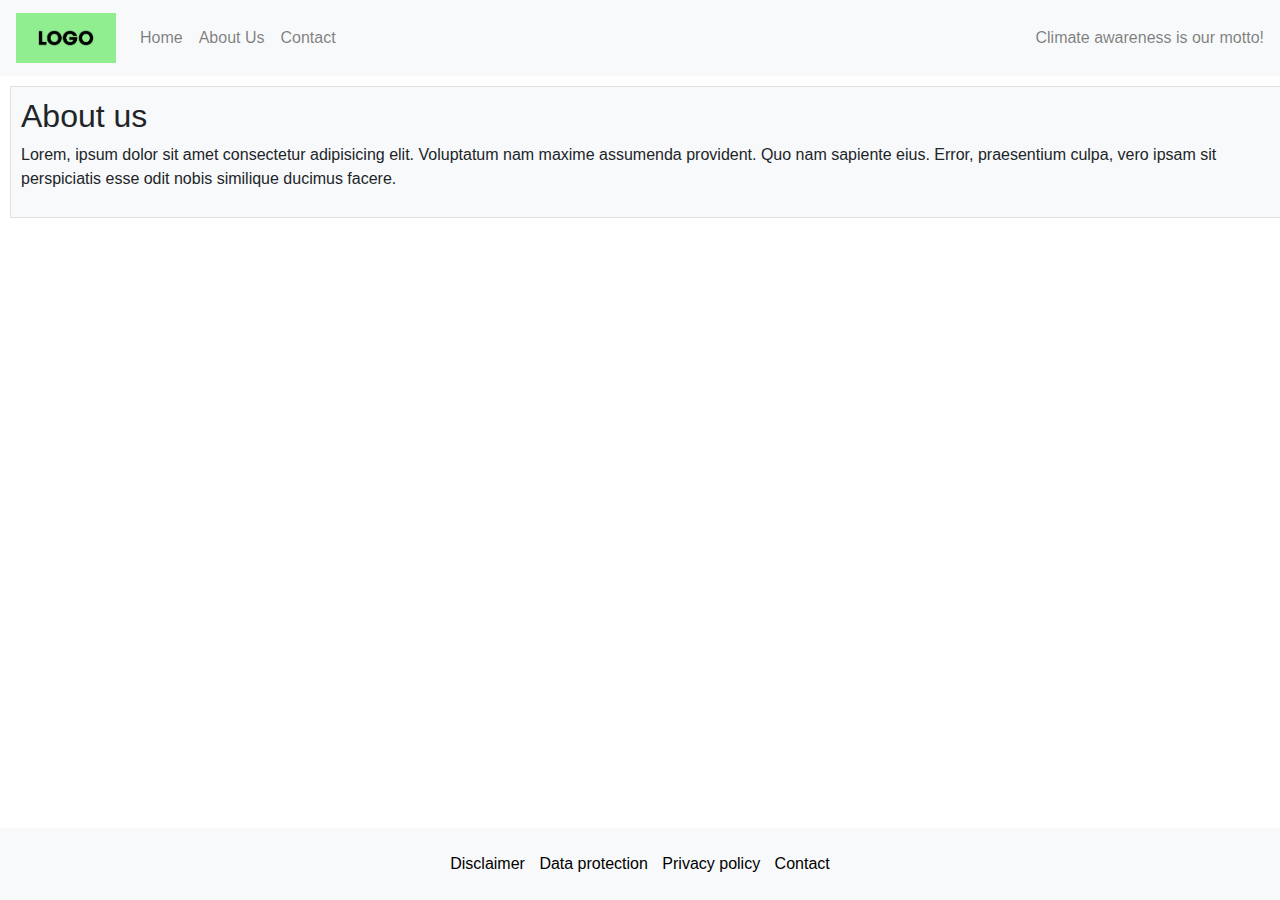
==== aboutus.html @ d9a097ef "Add codebase to git" ====
<!DOCTYPE html>
<html>
  <head>
    <script src="https://ajax.googleapis.com/ajax/libs/jquery/3.7.1/jquery.min.js"></script>
    <script src="navigation.js"></script>
    <title>Klimawandel Webseite</title>
    <link
      rel="stylesheet"
      href="https://stackpath.bootstrapcdn.com/bootstrap/4.5.0/css/bootstrap.min.css"
    />
    <link rel="stylesheet" href="style.css" />
    <meta name="viewport" content="width=device-width, initial-scale=1.0" />
  </head>
  <body>
    <div class="page-container">
      <!-- Header -->
      <header>
        <nav class="navbar navbar-expand-lg navbar-light bg-light">
          <a class="navbar-brand" href="#">
            <img
              src="logo.png"
              alt="Logo"
              class="d-inline-block align-top logo"
            />
          </a>
          <button
            class="navbar-toggler"
            type="button"
            data-toggle="collapse"
            data-target="#navbarText"
            aria-controls="navbarText"
            aria-expanded="false"
            aria-label="Toggle navigation"
          >
            <span class="navbar-toggler-icon"></span>
          </button>
          <div class="collapse navbar-collapse" id="navbarText">
            <ul class="navbar-nav mr-auto">
              <li id="home" class="nav-item" onclick="home()">
                <a class="nav-link" href="index.html">Home </a>
              </li>
              <li id="aboutus" class="nav-item" onclick="about()">
                <a class="nav-link" href="aboutus.html">About Us</a>
              </li>
              <li id="contact" class="nav-item" onclick="contact()">
                <a class="nav-link" href="contact.html">Contact</a>
              </li>
            </ul>
            <span class="navbar-text"> Climate awareness is our motto! </span>
          </div>
        </nav>
      </header>

      <!-- Content -->
      <div class="row row-resp">
        <div class="col">
          <div class="container-fluid box2">
            <h2>About us</h2>
            <p>
              Lorem, ipsum dolor sit amet consectetur adipisicing elit.
              Voluptatum nam maxime assumenda provident. Quo nam sapiente eius.
              Error, praesentium culpa, vero ipsam sit perspiciatis esse odit
              nobis similique ducimus facere.
            </p>
          </div>
        </div>
      </div>

      <!-- Footer -->
      <footer class="bg-light text-center text-lg-start footer container-fluid">
        <div class="container p-4">
          <a class="footerLinks" href="disclaimer.html">Disclaimer</a>
          <a class="footerLinks" href="dataprotection.html">Data protection</a>
          <a class="footerLinks" href="privacypolicy.html">Privacy policy</a>
          <a class="footerLinks" href="contact.html">Contact</a>
        </div>
      </footer>

      <script src="https://stackpath.bootstrapcdn.com/bootstrap/4.5.0/js/bootstrap.min.js"></script>
    </div>
  </body>
</html>
---- style.css ----
/* Sortable tables */
table.sortable thead {
  background-color: #90ee90;
  color: #000;
  font-weight: bold;
  cursor: default;
}

#inputTable {
  width: 100%;
  font-size: 16px;
  padding: 12px 20px 12px 40px;
  border: 1px solid #dee2e6;
  margin-bottom: 12px;
}

/* Navigation */

.logo {
  background-color: #90ee90;
  width: 100px;
}

.footer {
  position: fixed;
  bottom: 0;
}

.footerLinks {
  padding-left: 5px;
  padding-right: 5px;
  color: #000;
}

.footerLinks:hover {
  padding-left: 5px;
  padding-right: 5px;
  color: #000;
}

/* Content area */

.contentArea {
  padding-top: 20px;
}

.box {
  padding: 10px;
  background-color: #f8f9fa;
  border: 1px solid #dee2e6;
  margin-bottom: 1rem;
}

.box2 {
  margin: 10px;
  padding: 10px;
  background-color: #f8f9fa;
  border: 1px solid #dee2e6;
  width: 100%;
}

.active {
  color: #000;
}

.picture-col-8 {
  width: 100%;
  max-width: 100%;
}

.text-picture {
  margin-left: 1rem;
}

.text-img {
  display: inline-block;
  vertical-align: top;
}
/* Responsive behavior */

@media (min-width: 768px) and (max-width: 991.98px) {
  .col-8 {
    flex: 0 0 100% !important;
    max-width: 100% !important;
  }
}

@media (max-width: 768px) {
  .col-8 {
    flex: 0 0 100% !important;
    max-width: 100% !important;
  }
}

@media (min-width: 768px) and (max-width: 991.98px) {
  .col-4 {
    flex: 0 0 100% !important;
    max-width: 100% !important;
  }
}

@media (max-width: 768px) {
  .col-4 {
    flex: 0 0 100% !important;
    max-width: 100% !important;
  }
}

@media (min-width: 768px) and (max-width: 991.98px) {
  .col {
    flex: 0 0 100% !important;
    max-width: 100% !important;
  }
}

@media (max-width: 768px) {
  .col {
    flex: 0 0 100% !important;
    max-width: 100% !important;
  }
}

@media (min-width: 768px) and (max-width: 991.98px) {
  .row-resp {
    margin-right: 0px;
  }
}

@media (max-width: 768px) {
  .row-resp {
    margin-right: 0px;
  }
}
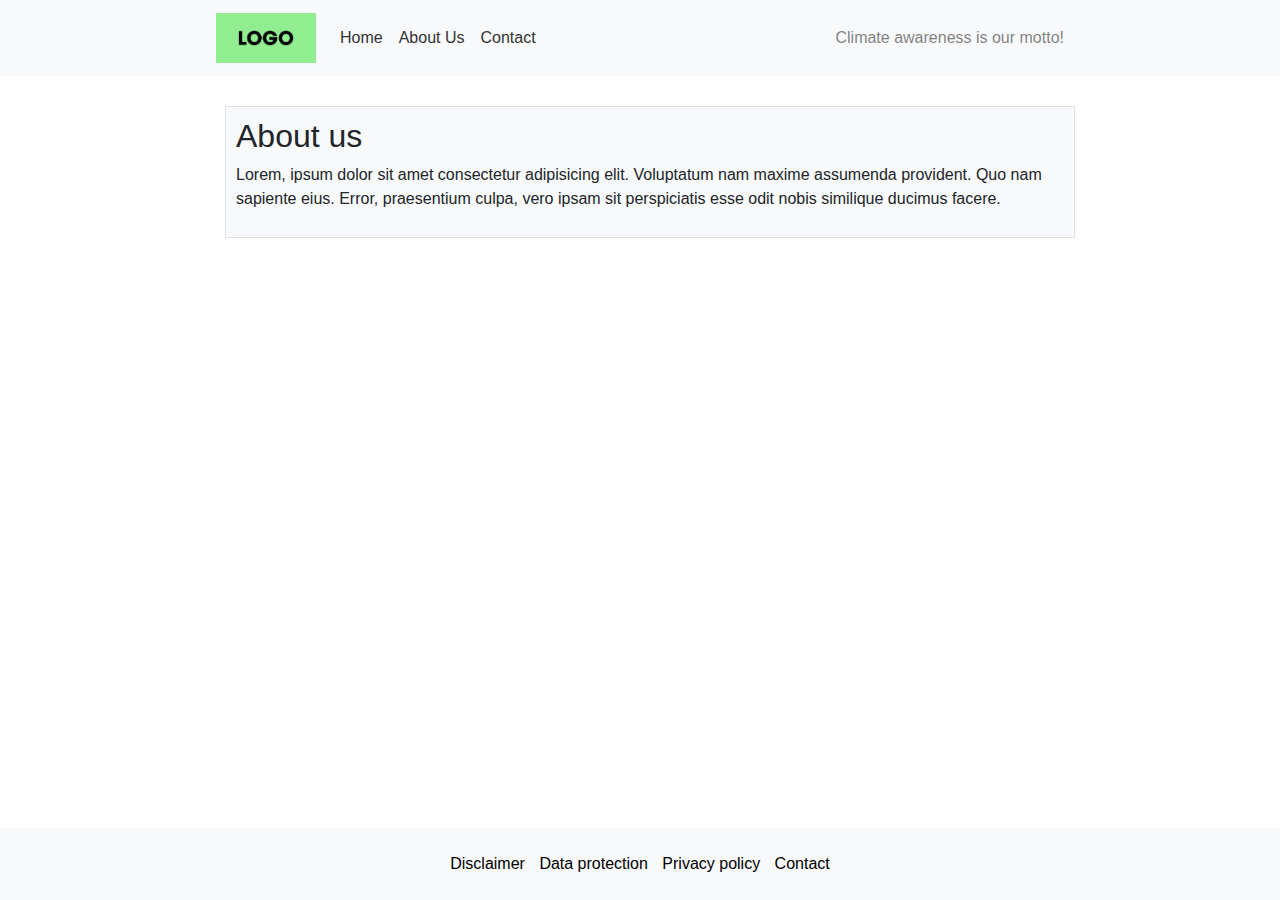
==== commit 18e71190: "Changes 20.10.2023" ====
--- a/aboutus.html
+++ b/aboutus.html
@@ -1,9 +1,23 @@
 <!DOCTYPE html>
 <html>
   <head>
-    <script src="https://ajax.googleapis.com/ajax/libs/jquery/3.7.1/jquery.min.js"></script>
+    <script
+      src="https://code.jquery.com/jquery-3.3.1.slim.min.js"
+      integrity="sha384-q8i/X+965DzO0rT7abK41JStQIAqVgRVzpbzo5smXKp4YfRvH+8abtTE1Pi6jizo"
+      crossorigin="anonymous"
+    ></script>
+    <script
+      src="https://cdn.jsdelivr.net/npm/popper.js@1.14.3/dist/umd/popper.min.js"
+      integrity="sha384-ZMP7rVo3mIykV+2+9J3UJ46jBk0WLaUAdn689aCwoqbBJiSnjAK/l8WvCWPIPm49"
+      crossorigin="anonymous"
+    ></script>
+    <script
+      src="https://cdn.jsdelivr.net/npm/bootstrap@4.1.3/dist/js/bootstrap.min.js"
+      integrity="sha384-ChfqqxuZUCnJSK3+MXmPNIyE6ZbWh2IMqE241rYiqJxyMiZ6OW/JmZQ5stwEULTy"
+      crossorigin="anonymous"
+    ></script>
     <script src="navigation.js"></script>
-    <title>Klimawandel Webseite</title>
+    <title>CO2 emissions worldwide</title>
     <link
       rel="stylesheet"
       href="https://stackpath.bootstrapcdn.com/bootstrap/4.5.0/css/bootstrap.min.css"
@@ -13,10 +27,11 @@
   </head>
   <body>
     <div class="page-container">
+        
       <!-- Header -->
       <header>
         <nav class="navbar navbar-expand-lg navbar-light bg-light">
-          <a class="navbar-brand" href="#">
+          <a class="navbar-brand main-area-logo" href="index.html">
             <img
               src="logo.png"
               alt="Logo"
@@ -36,32 +51,36 @@
           </button>
           <div class="collapse navbar-collapse" id="navbarText">
             <ul class="navbar-nav mr-auto">
-              <li id="home" class="nav-item" onclick="home()">
+              <li class="nav-item">
                 <a class="nav-link" href="index.html">Home </a>
               </li>
-              <li id="aboutus" class="nav-item" onclick="about()">
+              <li class="nav-item">
                 <a class="nav-link" href="aboutus.html">About Us</a>
               </li>
-              <li id="contact" class="nav-item" onclick="contact()">
+              <li class="nav-item">
                 <a class="nav-link" href="contact.html">Contact</a>
               </li>
             </ul>
-            <span class="navbar-text"> Climate awareness is our motto! </span>
+            <span class="navbar-text main-area">
+              Climate awareness is our motto!
+            </span>
           </div>
         </nav>
       </header>
 
       <!-- Content -->
-      <div class="row row-resp">
-        <div class="col">
-          <div class="container-fluid box2">
-            <h2>About us</h2>
-            <p>
-              Lorem, ipsum dolor sit amet consectetur adipisicing elit.
-              Voluptatum nam maxime assumenda provident. Quo nam sapiente eius.
-              Error, praesentium culpa, vero ipsam sit perspiciatis esse odit
-              nobis similique ducimus facere.
-            </p>
+      <div class="main-area container-fluid contentArea">
+        <div class="row row-resp">
+          <div class="col">
+            <div class="container-fluid box2">
+              <h2>About us</h2>
+              <p>
+                Lorem, ipsum dolor sit amet consectetur adipisicing elit.
+                Voluptatum nam maxime assumenda provident. Quo nam sapiente
+                eius. Error, praesentium culpa, vero ipsam sit perspiciatis esse
+                odit nobis similique ducimus facere.
+              </p>
+            </div>
           </div>
         </div>
       </div>
--- a/style.css
+++ b/style.css
@@ -15,6 +15,10 @@
 }
 
 /* Navigation */
+
+.nav-link {
+    color: #333 !important;
+}
 
 .logo {
   background-color: #90ee90;
@@ -44,6 +48,18 @@
   padding-top: 20px;
 }
 
+.main-area {
+  margin-left: 200px;
+  margin-right: 200px;
+  width: auto;
+}
+
+.main-area-logo {
+  margin-left: 200px;
+  /* margin-right: 200px; */
+  width: auto;
+}
+
 .box {
   padding: 10px;
   background-color: #f8f9fa;
@@ -57,10 +73,6 @@
   background-color: #f8f9fa;
   border: 1px solid #dee2e6;
   width: 100%;
-}
-
-.active {
-  color: #000;
 }
 
 .picture-col-8 {
@@ -120,14 +132,38 @@
   }
 }
 
-@media (min-width: 768px) and (max-width: 991.98px) {
+@media (max-width: 768px) {
   .row-resp {
     margin-right: 0px;
   }
 }
 
-@media (max-width: 768px) {
-  .row-resp {
-    margin-right: 0px;
+@media (min-width: 768px) and (max-width: 991.98px) {
+  .main-area {
+    margin-left: auto;
+    margin-right: auto;
+    width: 100%;
   }
 }
+
+@media (max-width: 768px) {
+  .main-area {
+    margin-left: auto;
+    margin-right: auto;
+    width: 100%;
+  }
+}
+
+@media (min-width: 768px) and (max-width: 991.98px) {
+  .main-area-logo {
+    margin-left: 0px;
+    width: auto;
+  }
+}
+
+@media (max-width: 768px) {
+  .main-area-logo {
+    margin-left: 0px;
+    width: auto;
+  }
+}
